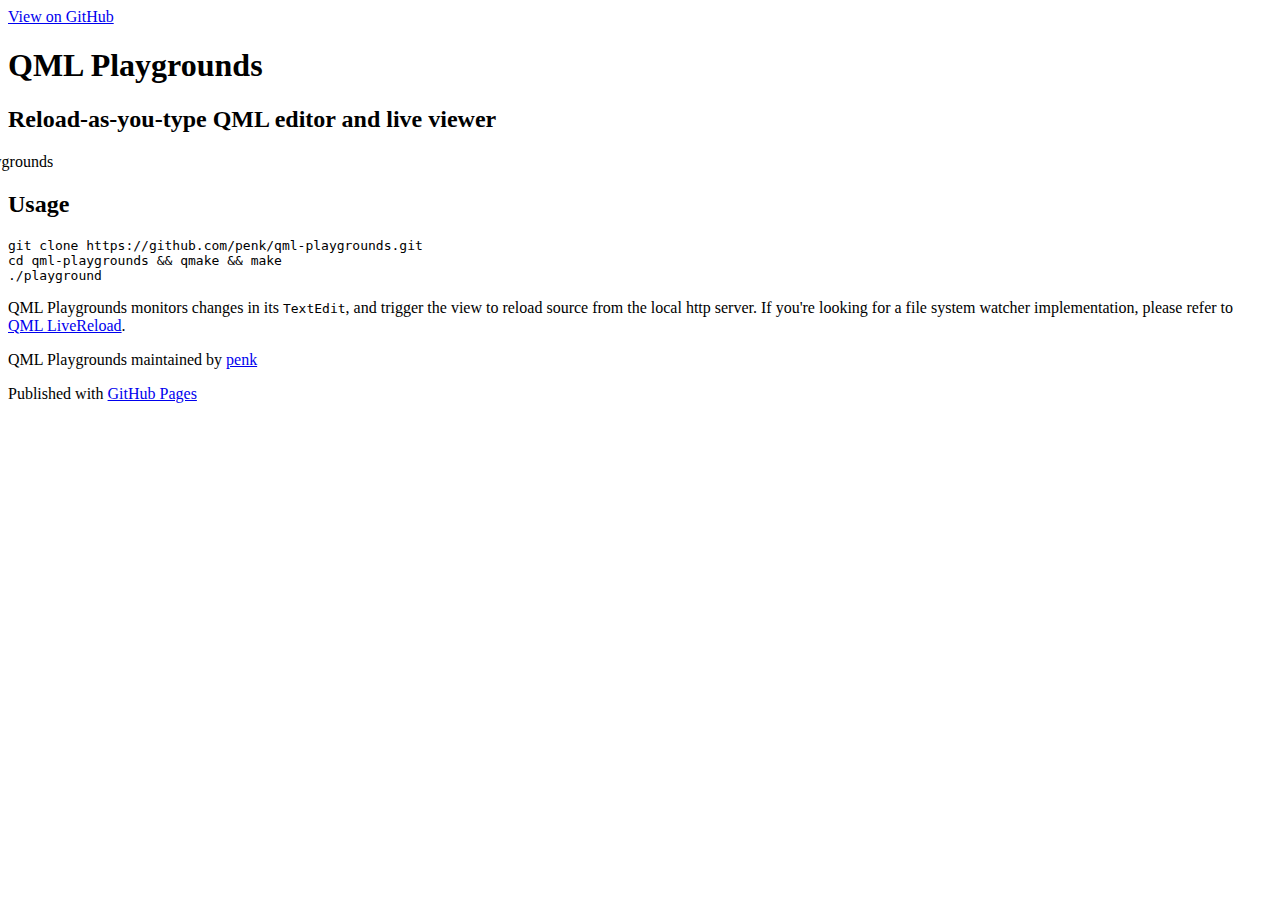
==== index.html @ 4a53e75d "Update index.html" ====
<!DOCTYPE html>
<html>

  <head>
    <meta charset='utf-8' />
    <meta http-equiv="X-UA-Compatible" content="chrome=1" />
    <meta name="description" content="QML Playgrounds : Reload-as-you-type QML editor and live viewer" />

    <link rel="stylesheet" type="text/css" media="screen" href="stylesheets/stylesheet.css">

    <title>QML Playgrounds</title>
  </head>

  <body>

    <!-- HEADER -->
    <div id="header_wrap" class="outer">
        <header class="inner">
          <a id="forkme_banner" href="https://github.com/penk/qml-playgrounds">View on GitHub</a>

          <h1 id="project_title">QML Playgrounds</h1>
          <h2 id="project_tagline">Reload-as-you-type QML editor and live viewer</h2>
<!--
            <section id="downloads">
              <a class="zip_download_link" href="https://github.com/penk/qml-playgrounds/zipball/master">Download this project as a .zip file</a>
              <a class="tar_download_link" href="https://github.com/penk/qml-playgrounds/tarball/master">Download this project as a tar.gz file</a>
            </section>
-->
        </header>
    </div>

    <!-- MAIN CONTENT -->
    <div id="main_content_wrap" class="outer">
      <section id="main_content" class="inner">

<p><img src="http://i.imgur.com/lBSQFC2.png" alt="playgrounds" style="margin-left: -50px"></p>

<h2>
<a name="usage" class="anchor" href="#usage"><span class="octicon octicon-link"></span></a>Usage</h2>

<pre><code>git clone https://github.com/penk/qml-playgrounds.git
cd qml-playgrounds &amp;&amp; qmake &amp;&amp; make 
./playground
</code></pre>

<p>QML Playgrounds monitors changes in its <code>TextEdit</code>, and trigger the view to reload source from the local http server. If you're looking for a file system watcher implementation, please refer to <a href="https://github.com/penk/qml-playgrounds">QML LiveReload</a>. </p>
      </section>
    </div>

    <!-- FOOTER  -->
    <div id="footer_wrap" class="outer">
      <footer class="inner">
        <p class="copyright">QML Playgrounds maintained by <a href="https://github.com/penk">penk</a></p>
        <p>Published with <a href="http://pages.github.com">GitHub Pages</a></p>
      </footer>
    </div>

              <script type="text/javascript">
            var gaJsHost = (("https:" == document.location.protocol) ? "https://ssl." : "http://www.");
            document.write(unescape("%3Cscript src='" + gaJsHost + "google-analytics.com/ga.js' type='text/javascript'%3E%3C/script%3E"));
          </script>
          <script type="text/javascript">
            try {
              var pageTracker = _gat._getTracker("UA-2040009-5");
            pageTracker._trackPageview();
            } catch(err) {}
          </script>


  </body>
</html>
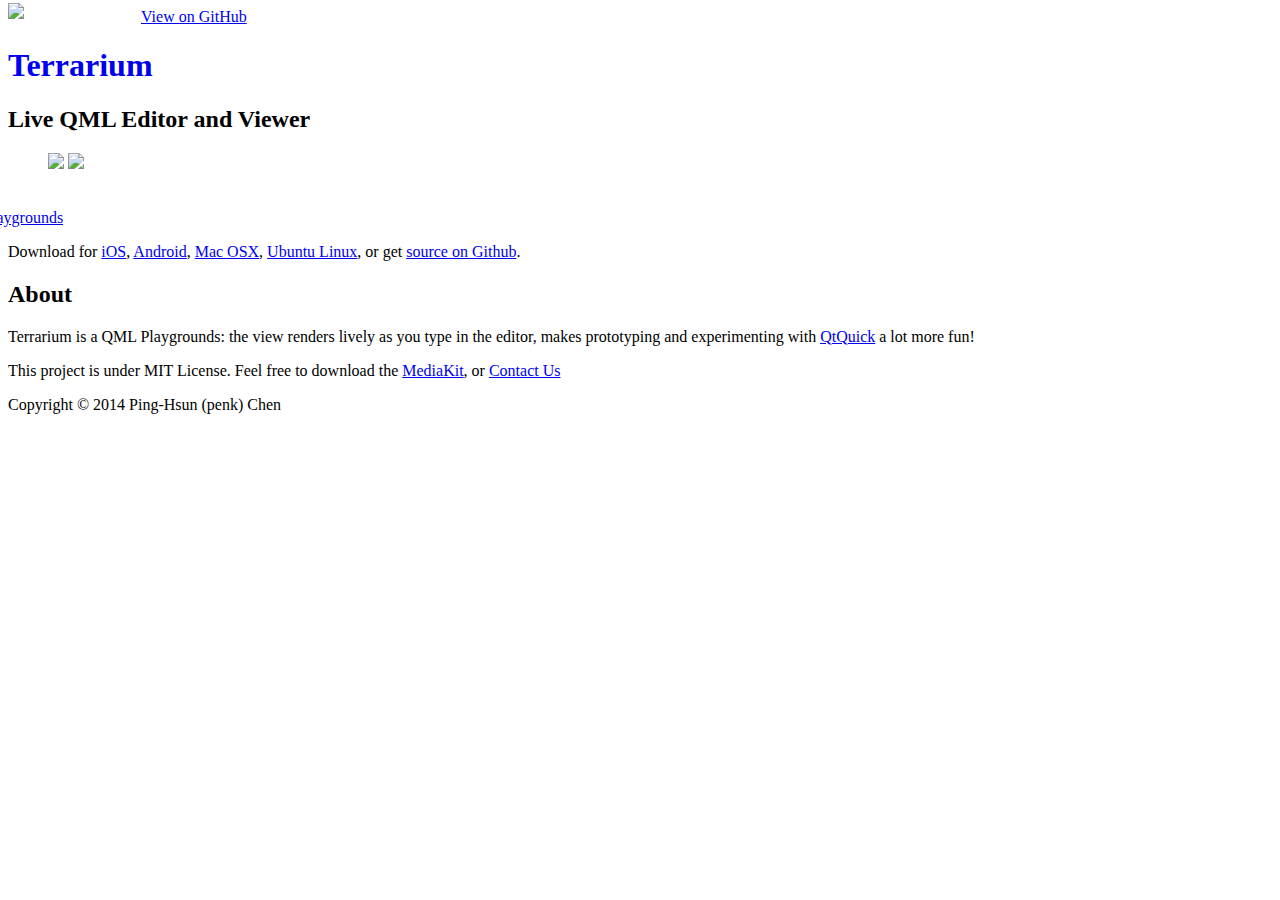
==== commit 636b1aa8: "Update download link for Mac" ====
--- a/index.html
+++ b/index.html
@@ -4,11 +4,24 @@
   <head>
     <meta charset='utf-8' />
     <meta http-equiv="X-UA-Compatible" content="chrome=1" />
-    <meta name="description" content="QML Playgrounds : Reload-as-you-type QML editor and live viewer" />
+    <meta name="description" content="Terrarium - Live QML Editor and Viewer" />
+    <link rel="shortcut icon" href="favicon.ico">
+    <link rel="stylesheet" type="text/css" media="screen" href="stylesheets/stylesheet.css">
+    <script type="text/javascript" src="http://code.jquery.com/jquery-latest.min.js"></script>
+    <link rel="stylesheet" href="fancybox/source/jquery.fancybox.css?v=2.1.5" type="text/css" media="screen" />
+    <script type="text/javascript" src="fancybox/source/jquery.fancybox.pack.js?v=2.1.5"></script>
+    <script type="text/javascript" src="fancybox/source/helpers/jquery.fancybox-media.js?v=1.0.6"></script>
+    <script>
+        jQuery(document).ready(function ($) {
+            $('.fancybox').fancybox({
+                helpers: {
+                    media: {}
+                }
+            });
+        });
+    </script>
 
-    <link rel="stylesheet" type="text/css" media="screen" href="stylesheets/stylesheet.css">
-
-    <title>QML Playgrounds</title>
+    <title>Terrarium - Live QML Editor and Viewer</title>
   </head>
 
   <body>
@@ -16,16 +29,21 @@
     <!-- HEADER -->
     <div id="header_wrap" class="outer">
         <header class="inner">
-          <a id="forkme_banner" href="https://github.com/penk/qml-playgrounds">View on GitHub</a>
-
-          <h1 id="project_title">QML Playgrounds</h1>
-          <h2 id="project_tagline">Reload-as-you-type QML editor and live viewer</h2>
-<!--
-            <section id="downloads">
-              <a class="zip_download_link" href="https://github.com/penk/qml-playgrounds/zipball/master">Download this project as a .zip file</a>
-              <a class="tar_download_link" href="https://github.com/penk/qml-playgrounds/tarball/master">Download this project as a tar.gz file</a>
-            </section>
--->
+          <a id="forkme_banner" href="https://github.com/penk/terrarium-app">View on GitHub</a>
+          <a href="http://terrariumapp.com" style="text-decoration: none">
+          <img src="icons/terrarium-app-rounded-256.png" style="border: 0px; width: 128px; float: left; box-shadow: 0 0 0px; !important; margin-top: -5px; margin-right: 5px;">
+          <h1 id="project_title">Terrarium</h1>
+      </a>
+          <h2 id="project_tagline">Live QML Editor and Viewer</h2>
+          <section id="downloads">
+        
+<ul>
+    <li style="display: inline">
+    <a href="https://itunes.apple.com/us/app/terrarium/id891232736?ls=1&mt=8"><img src="images/apple.png" style="width: 150px; border: 0" width="150"></a>
+    <li style="display: inline">
+    <a href="https://play.google.com/store/apps/details?id=com.terrariumapp.penk.Terrarium"><img src="images/google.png" style="width: 150px; border: 0" width="150" /></a>
+</ul>
+          </section>
         </header>
     </div>
 
@@ -33,25 +51,26 @@
     <div id="main_content_wrap" class="outer">
       <section id="main_content" class="inner">
 
-<p><img src="http://i.imgur.com/lBSQFC2.png" alt="playgrounds" style="margin-left: -50px"></p>
+      <p>
+      <a class="fancybox" href="http://i.imgur.com/MCA641U.gif">
+          <img src="http://i.imgur.com/VuY9Zoc.png" alt="playgrounds" style="margin-left: -40px; margin-top: 20px">
+          <!--<img src="http://i.imgur.com/aQrfjKl.png" alt="playgrounds" style="margin-left: -40px; margin-top: 0px">-->
+      </a>
+      </p>
 
-<h2>
-<a name="usage" class="anchor" href="#usage"><span class="octicon octicon-link"></span></a>Usage</h2>
-
-<pre><code>git clone https://github.com/penk/qml-playgrounds.git
-cd qml-playgrounds &amp;&amp; qmake &amp;&amp; make 
-./playground
-</code></pre>
-
-<p>QML Playgrounds monitors changes in its <code>TextEdit</code>, and trigger the view to reload source from the local http server. If you're looking for a file system watcher implementation, please refer to <a href="https://github.com/penk/qml-playgrounds">QML LiveReload</a>. </p>
+      <p>Download for <a href="https://itunes.apple.com/us/app/terrarium/id891232736?ls=1&mt=8">iOS</a>, <a href="https://play.google.com/store/apps/details?id=com.terrariumapp.penk.Terrarium">Android</a>, <a href="http://goo.gl/EqEGvT">Mac OSX</a>, <a href="https://launchpad.net/~penk/+archive/touch/+files/terrarium_1.2.1_amd64.deb">Ubuntu Linux</a>, or get <a href="https://github.com/penk/terrarium-app">source on Github</a>.
+      <h2><a name="about" class="anchor" href="#about"><span class="octicon octicon-link"></span></a>About</h2>
+</p>
+      <p>Terrarium is a QML Playgrounds: the view renders lively as you type in the editor, makes prototyping and experimenting with <a href="http://qt.digia.com/qtquick/">QtQuick</a> a lot more fun!</p>
+<p>This project is under MIT License. Feel free to download the <a href="images/MediaKit.zip">MediaKit</a>, or <a href="mailto:penkia@gmail.com">Contact Us</a>
+</p>
       </section>
     </div>
 
     <!-- FOOTER  -->
     <div id="footer_wrap" class="outer">
       <footer class="inner">
-        <p class="copyright">QML Playgrounds maintained by <a href="https://github.com/penk">penk</a></p>
-        <p>Published with <a href="http://pages.github.com">GitHub Pages</a></p>
+      <p class="copyright">Copyright © 2014 Ping-Hsun (penk) Chen</p>
       </footer>
     </div>
 
